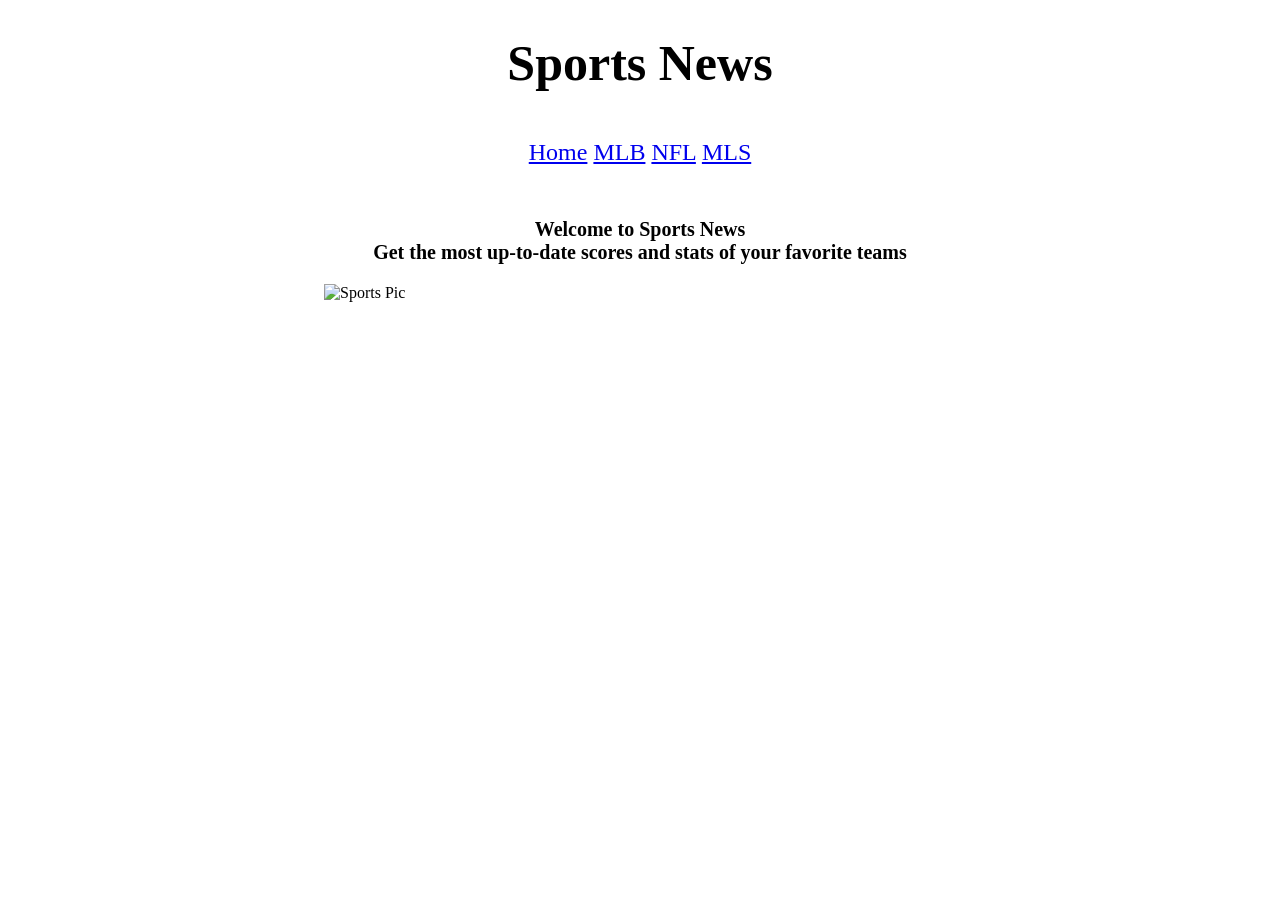
==== src/main/resources/templates/index.html @ d1768dc0 "Merge e65b8b045b101eb9ead542768d48465e3740d90d into 55cd0180ebd8c6325936944e6e81d3b8566ff07f" ====
<!DOCTYPE html>
<html lang="en">
<head>
    <meta charset="UTF-8">
    <link rel="stylesheet" href="style.css">
    <title>Sports News</title>
</head>
<body>
    <h1>Sports News</h1>
    <div class="header-sport">
        <a href="index.html">Home</a>
        <a href="mlb.html">MLB</a>
        <a href="nfl.html">NFL</a>
        <a href="mls.html">MLS</a>
    </div><br>
    <p><b>Welcome to Sports News<br>
        Get the most up-to-date scores and stats of your favorite teams</b></p>
    <img src="sports.jpg" alt="Sports Pic" width="auto" height="auto">
</body>
</html>
---- src/main/resources/templates/style.css ----
h1{
text-align: center;
font-size: 50px;
}
.header-sport{
font-size:24px;
list-style-type: none;
margin: 0;
padding: 0;
overflow: hidden;
background-color: white;
display: block;
color: white;
text-align: center;
padding: 14px 16px;
text-decoration: none;
float: center;
}

.header-sport:hover {
  background-color: white;
}

img{
display: block;
margin-left: auto;
margin-right: auto;
width: 50%;
}

p{
text-align: center;
font-size: 20px;
}
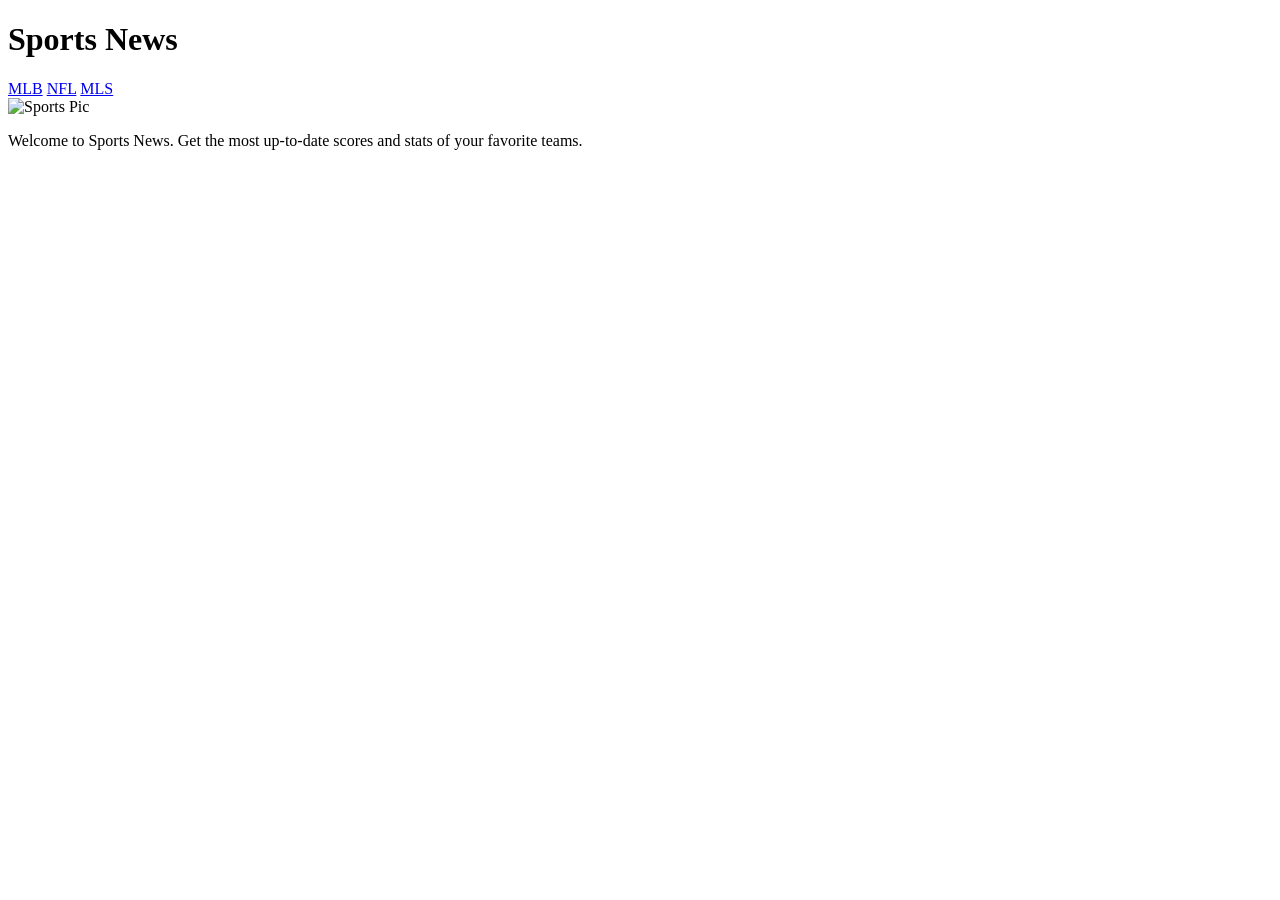
==== commit 15b2bc86: "Raj sprint 1 code review changes" ====
--- a/src/main/resources/templates/index.html
+++ b/src/main/resources/templates/index.html
@@ -1,20 +1,17 @@
 <!DOCTYPE html>
-<html lang="en">
+<html xmlns:th="http://www.thymeleaf.org">
 <head>
     <meta charset="UTF-8">
-    <link rel="stylesheet" href="style.css">
     <title>Sports News</title>
 </head>
 <body>
     <h1>Sports News</h1>
     <div class="header-sport">
-        <a href="index.html">Home</a>
         <a href="mlb.html">MLB</a>
         <a href="nfl.html">NFL</a>
         <a href="mls.html">MLS</a>
-    </div><br>
-    <p><b>Welcome to Sports News<br>
-        Get the most up-to-date scores and stats of your favorite teams</b></p>
-    <img src="sports.jpg" alt="Sports Pic" width="auto" height="auto">
+    </div>
+    <img src="sports.jpg" alt="Sports Pic">
+    <p>Welcome to Sports News. Get the most up-to-date scores and stats of your favorite teams.</p>
 </body>
 </html>
